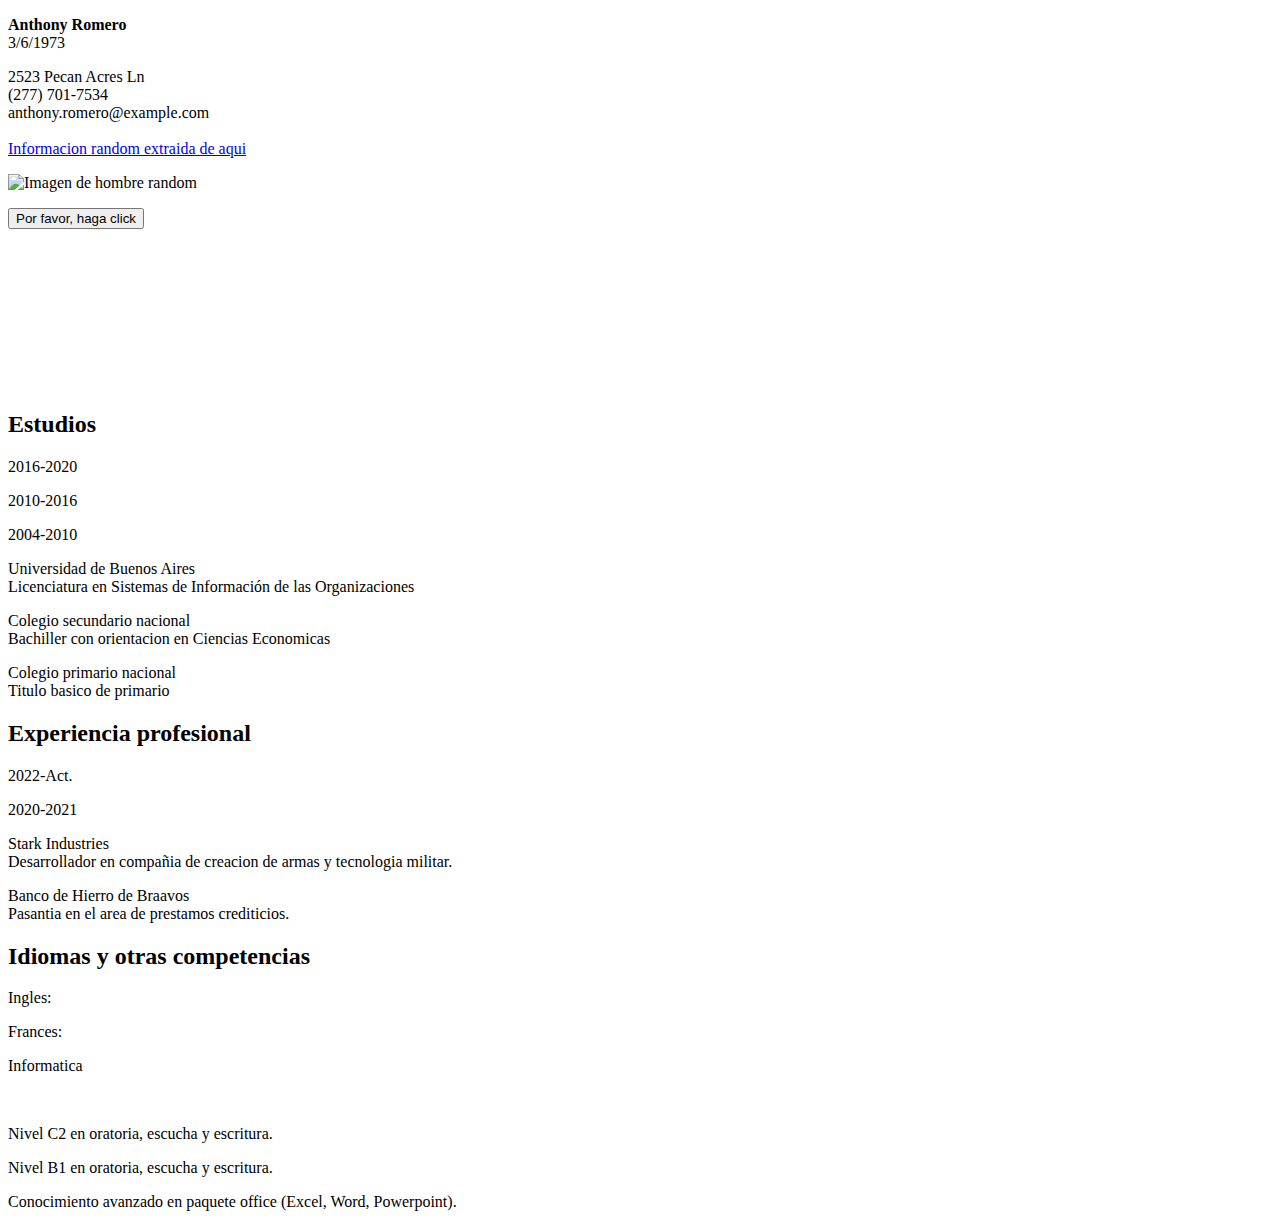
==== cvprueba.html @ 2b0746ca "Add files via upload" ====
<!DOCTYPE html>
<html lang="en">
<head>
  <meta charset="UTF-8"/>
  <meta http-equiv="X-UA-Compatible" content="IE=edge">
  <meta name="viewport" content="width=device-width, initial-scale=1.0">
  <link rel="stylesheet" href="css/style.css">
  <title>Document</title>
</head>
<body>

  <div class = 'pagina'>
    <div class = 'Informacion'>
      <div class = 'info'>
        <p><strong>Anthony Romero</strong><br/>
          3/6/1973</p>
        <p>2523 Pecan Acres Ln<br/>
          (277) 701-7534<br/>
          anthony.romero@example.com<br/>
          <br>
          <a href="https://randomuser.me/">Informacion random extraida de aqui</a></p>
      </div>
      <div class = 'foto'>
        <p><img src="https://randomuser.me/api/portraits/men/33.jpg" alt="Imagen de hombre random"/></p>
        <button id="myButton">Por favor, haga click</button>
        <script src="js/function.js"></script>
      </div>
    </div>
    <div class = 'seccion'>
      <br>
      <br>
      <br>
      <br>
      <br>
      <br>
      <br>
      <br>
      <br>
      <h2>Estudios</h2>
      <div class = 'seccionizq'>
        <p>2016-2020</p>
        <p>2010-2016</p>
        <p>2004-2010</p>
      </div>
      <div class = 'seccionder'>
        <p><span class = 'titulo'>Universidad de Buenos Aires</span><br/>
          Licenciatura en Sistemas de Información de las Organizaciones</p>
        <p><span class = 'titulo'>Colegio secundario nacional</span><br/>
          Bachiller con orientacion en Ciencias Economicas</p>
        <p><span class = 'titulo'>Colegio primario nacional</span><br/>
          Titulo basico de primario</p>
      
      </div>
    </div>
    <div class = 'seccion'>
      <h2>Experiencia profesional</h2>
      <div class = 'seccionizq'>
        <p>2022-Act.</p>
        <p>2020-2021</p>
      </div>
      <div class = 'seccionder'>
        <p><span class = 'titulo'>Stark Industries</span><br/>
          Desarrollador en compañia de creacion de armas y tecnologia militar.</p>
        <p><span class = 'titulo'>Banco de Hierro de Braavos</span><br/>
          Pasantia en el area de prestamos crediticios.</p>
      
      </div>
    </div>
    <div class = 'seccion'>
      <h2>Idiomas y otras competencias</h2>
      <div class = 'seccionizq'>
        <p>Ingles:</p>
        <p>Frances:</p>
        <p>Informatica</p>
      </div>
      <div class = 'seccionder'>
        <br/>
        <p>Nivel C2 en oratoria, escucha y escritura.</p>
        <p>Nivel B1 en oratoria, escucha y escritura.</p>
        <p>Conocimiento avanzado en paquete office (Excel, Word, Powerpoint).</p>
      </div>
    </div>
  </div>
</body>
</html>
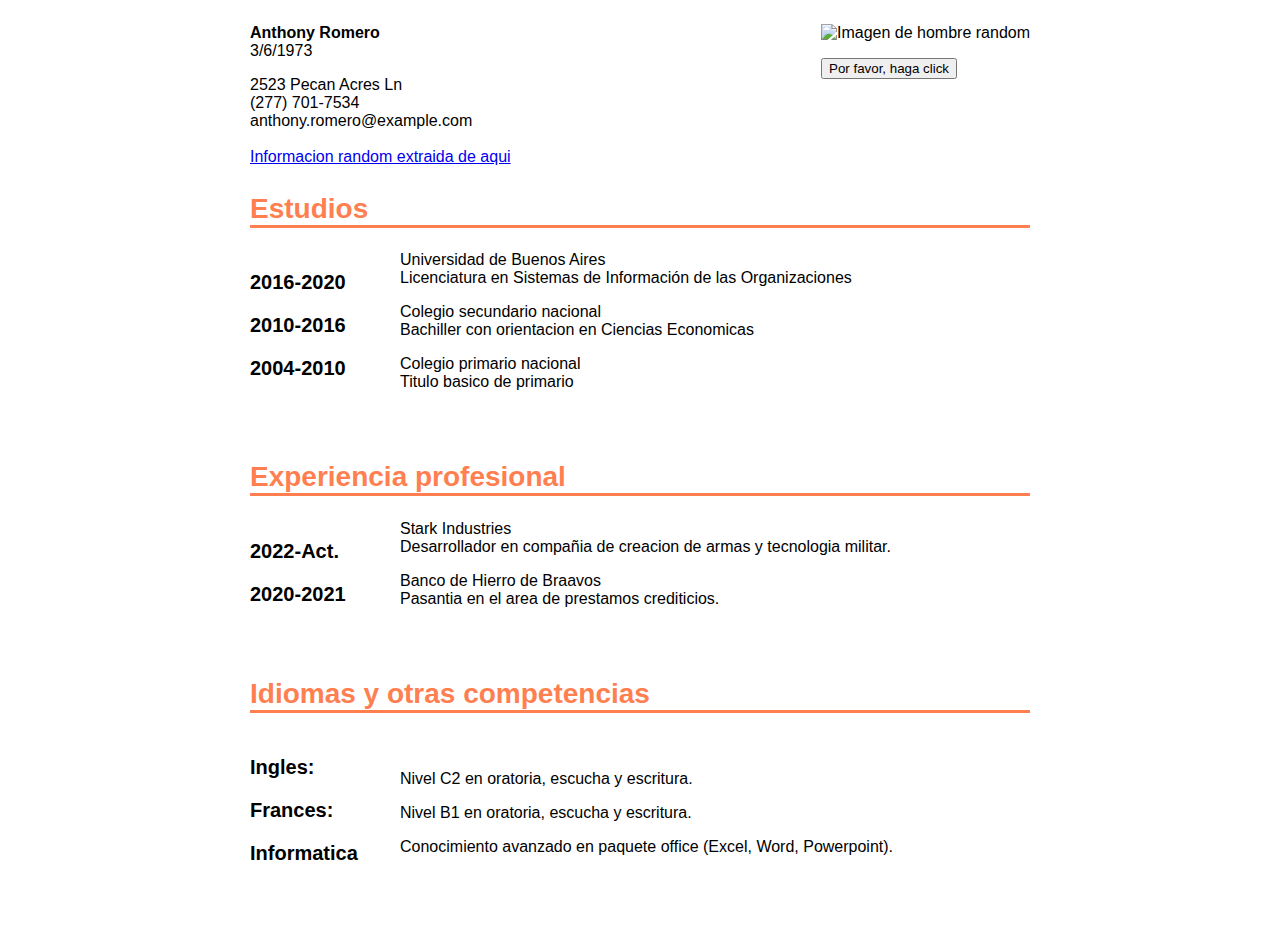
==== commit 4f4d189f: "Initial commit" ====
--- a/cvprueba.html
+++ b/cvprueba.html
@@ -4,11 +4,10 @@
   <meta charset="UTF-8"/>
   <meta http-equiv="X-UA-Compatible" content="IE=edge">
   <meta name="viewport" content="width=device-width, initial-scale=1.0">
-  <link rel="stylesheet" href="css/style.css">
+  <link rel="stylesheet" href="style.css">
   <title>Document</title>
 </head>
 <body>
-
   <div class = 'pagina'>
     <div class = 'Informacion'>
       <div class = 'info'>
@@ -23,7 +22,7 @@
       <div class = 'foto'>
         <p><img src="https://randomuser.me/api/portraits/men/33.jpg" alt="Imagen de hombre random"/></p>
         <button id="myButton">Por favor, haga click</button>
-        <script src="js/function.js"></script>
+        <script src="function.js"></script>
       </div>
     </div>
     <div class = 'seccion'>
--- a/style.css
+++ b/style.css
@@ -0,0 +1,39 @@
+.pagina{
+	width: 780px;
+	margin: auto;
+	font-family: 'Source sans pro', 'Gill Sans', 'Gill Sans MT', 'Trebuchet MS', 'Segoe UI', Tahoma, Verdana, sans-serif;
+	font-size: 16px;
+ }
+
+.informacion{
+	height: 250px;
+}
+
+.info{
+	float: left;
+}
+
+.foto{
+	float: right;
+}
+
+.seccion{
+	margin-bottom: 70px;
+	text-align: justify;
+}
+
+.seccionizq{
+	float: left;
+	font-weight: bold;
+	font-size: 20px;
+}
+
+.seccionder{
+	margin-left: 150px;
+}
+
+h2{
+	font-size: 28px;
+	color:coral;
+	border-bottom: 3px solid coral;
+}